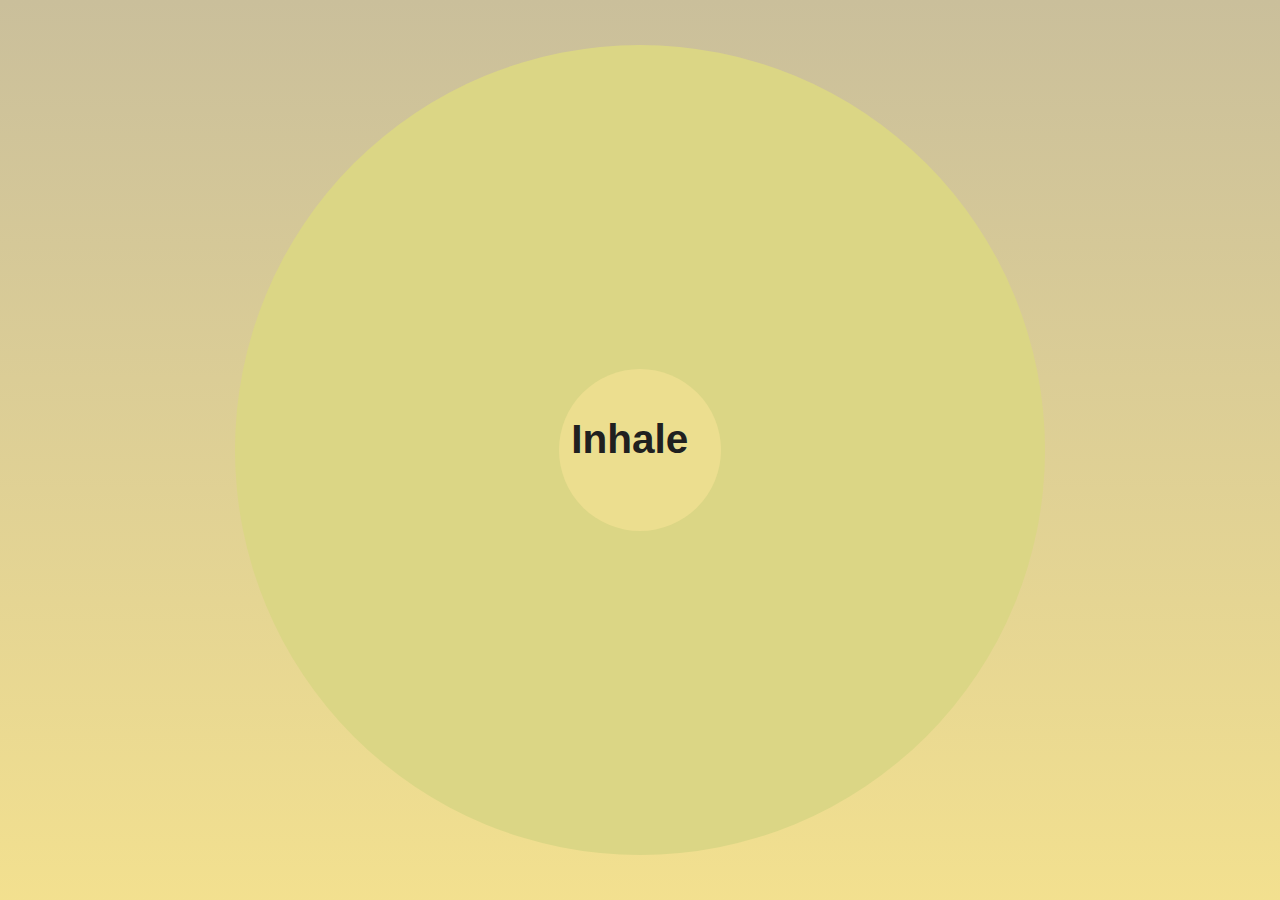
==== index.html @ 6d31a1bb "Rename breathe.html to index.html" ====
<!DOCTYPE html>
<html>
  <head>
    <title>Meditative Breathing</title>
    <link rel="manifest" href="assets/manifest.json" />
    <link rel="shortcut icon" type="image/x-icon" href="assets/favicon.ico" />
    <link rel="stylesheet" media="all" type="text/css" href="assets/all.css" />
    <meta name="description" content="Use meditative breathing to relax with this simple app." />
    <meta name="keywords" content="deep breathing app, deep breathing exercise, meditative breathing app, meditative breathing application, meditative breathing exercise, practice deep breathing, practice meditative breathing" />
  </head>
  <body>
    
    <div>
      <div></div>
      <span>Inhale</span><span> Hold </span><span>Exhale</span>
    </div>
  </div>
 
  </body>


</html>
---- assets/all.css ----
@keyframes inhale {
	0%   { opacity: 1; }
	10%  { opacity: 1; }
	20%  { opacity: 0; }
	100% { opacity: 0; }
}

@keyframes hold {
	0%   { opacity: 0; }
	19%  { opacity: 0; }
	20%  { opacity: 1; }
	38%  { opacity: 1; }
	55%  { opacity: 0; }
	100% { opacity: 0; }
}

@keyframes exhale {
	0%   { opacity: 0; }
	54%  { opacity: 0; }
	55%  { opacity: 1; }
	75%  { opacity: 1; }
	95%  { opacity: 0; }
	100% { opacity: 0; }
}

@keyframes lungs {
	0%  { padding: 0.4em; }
	21% { padding: 0.75rem; }
	58% { padding: 0.75rem; }
	95% { padding: 0.4em; }
}

body {
	align-items: center;
	background-color: #dbbd10;
	background: linear-gradient(to bottom, rgb(202, 191, 155), rgba(240, 218, 121, 0.836));
	flex-direction: column;
	transition-property:  #F0F0F0;
	display: flex;
	justify-content: center;
	height: 100%;
	margin: 0;
	overflow: hidden;
}

body > div {
	animation-delay: 0s;
	animation-duration: 20s;
	animation-iteration-count: infinite;
	animation-name: lungs;
	background-color: rgb(219, 214, 133);
	border: 0.0125em transparent #e7ca8b;
	border-radius: 0.5em;
	box-sizing: border-box;
	color: #202020;
	font-size: 90vh;
	height: 1em;
	line-height: 1em;
	margin: 0 auto;
	padding: 0.4em;
	position: relative;
	width: 1em;
}

	body > div > div {
		background-color: rgb(236, 222, 143);
		border-radius: 0.5em;
		height: 100%;
		margin: auto;
		text-align: center;
		user-select: none;
		width: 100%;
	}

		body > div > div + span {
			animation-name: inhale;
			opacity: 1;
		}

		body > div > div + span + span {
			animation-name: hold;
			opacity: 0;
		}

		body > div > div + span + span + span {
			animation-name: exhale;
			opacity: 0;
		}

	body > div > span {
		animation-delay: 0s;
		animation-duration: 20s;
		animation-iteration-count: infinite;
		font-family: "Roboto Condensed", sans-serif;
		font-size: 0.05em;
		font-weight: bold;
		height: 19.5em;
		left: 0;
		line-height: 19.5em;
		position: absolute;
		text-align: center;
		top: 0;
		width: 19.5em;
	}

button {
	background-color: rgb(223, 197, 111);
	border-color: #c7b38f;
	border-radius: 1em 1em 0 0;
	border-style: solid;
	border-width: 0.25em 0.75em 0 0.75em;
	bottom: -2.5em;
	line-height: 1.5em;
	padding: 0.25em 0.75em 0 0.75em;
	position: absolute;
	transition-duration: 0.5s;
	transition-property: bottom;
	transition-timing-function: ease;
}

html {
	font-size: 16px;
	height: 100%;
}

@media (max-width: 100vh) {
	body > div {
		font-size: 90vw;
	}
}
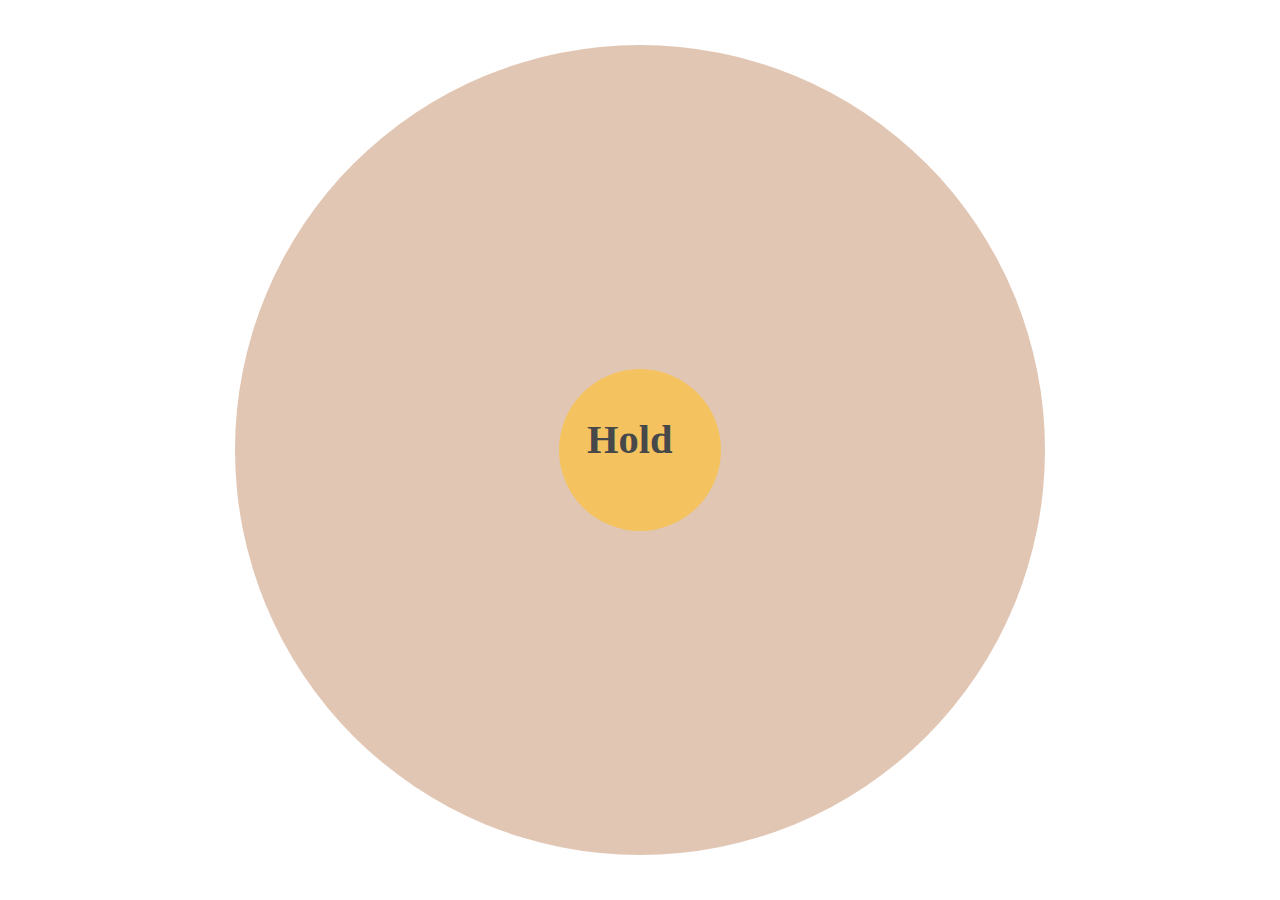
==== commit 0fba872c: "Update index.html" ====
--- a/index.html
+++ b/index.html
@@ -10,10 +10,9 @@
   </head>
   <body>
     
-    <div>
+  <div>
       <div></div>
-      <span>Inhale</span><span> Hold </span><span>Exhale</span>
-    </div>
+        <span>Hold</span><span> Inhale </span><span>Hold</span><span>Exhale</span>
   </div>
  
   </body>
--- a/assets/all.css
+++ b/assets/all.css
@@ -1,15 +1,16 @@
 @keyframes inhale {
 	0%   { opacity: 1; }
 	10%  { opacity: 1; }
-	20%  { opacity: 0; }
+	20%  { opacity: 1; }
+	25%  { opacity: 0; }
 	100% { opacity: 0; }
 }
 
 @keyframes hold {
 	0%   { opacity: 0; }
 	19%  { opacity: 0; }
-	20%  { opacity: 1; }
-	38%  { opacity: 1; }
+	20%  { opacity: 0; }
+	45%  { opacity: 1; }
 	55%  { opacity: 0; }
 	100% { opacity: 0; }
 }
@@ -18,10 +19,12 @@
 	0%   { opacity: 0; }
 	54%  { opacity: 0; }
 	55%  { opacity: 1; }
-	75%  { opacity: 1; }
-	95%  { opacity: 0; }
+	75%  { opacity: 0; }
+	85%  { opacity: 1; }
+	95%  { opacity: 1; }
 	100% { opacity: 0; }
 }
+
 
 @keyframes lungs {
 	0%  { padding: 0.4em; }
@@ -32,8 +35,8 @@
 
 body {
 	align-items: center;
-	background-color: #dbbd10;
-	background: linear-gradient(to bottom, rgb(202, 191, 155), rgba(240, 218, 121, 0.836));
+	background-color: #ffffff;
+	background: linear-gradient(to bottom, rgb(255, 255, 255), rgba(255, 255, 255, 0.836));
 	flex-direction: column;
 	transition-property:  #F0F0F0;
 	display: flex;
@@ -45,14 +48,14 @@
 
 body > div {
 	animation-delay: 0s;
-	animation-duration: 20s;
+	animation-duration: 19s;
 	animation-iteration-count: infinite;
 	animation-name: lungs;
-	background-color: rgb(219, 214, 133);
-	border: 0.0125em transparent #e7ca8b;
+	background-color: #e1c6b4;
+	border: 0.0125em transparent #fff4e2;
 	border-radius: 0.5em;
 	box-sizing: border-box;
-	color: #202020;
+	color: #47484a;
 	font-size: 90vh;
 	height: 1em;
 	line-height: 1em;
@@ -63,7 +66,7 @@
 }
 
 	body > div > div {
-		background-color: rgb(236, 222, 143);
+		background-color: #f4c35f;
 		border-radius: 0.5em;
 		height: 100%;
 		margin: auto;
@@ -86,12 +89,17 @@
 			animation-name: exhale;
 			opacity: 0;
 		}
+		body > div > div + span + span + span + span {
+			animation-name: hold;
+			opacity: 0;
+		}
+
 
 	body > div > span {
 		animation-delay: 0s;
-		animation-duration: 20s;
+		animation-duration: 19s;
 		animation-iteration-count: infinite;
-		font-family: "Roboto Condensed", sans-serif;
+		font-family: "playfair display", playfair display;
 		font-size: 0.05em;
 		font-weight: bold;
 		height: 19.5em;
@@ -113,7 +121,7 @@
 	line-height: 1.5em;
 	padding: 0.25em 0.75em 0 0.75em;
 	position: absolute;
-	transition-duration: 0.5s;
+	transition-duration: 1.0s;
 	transition-property: bottom;
 	transition-timing-function: ease;
 }
